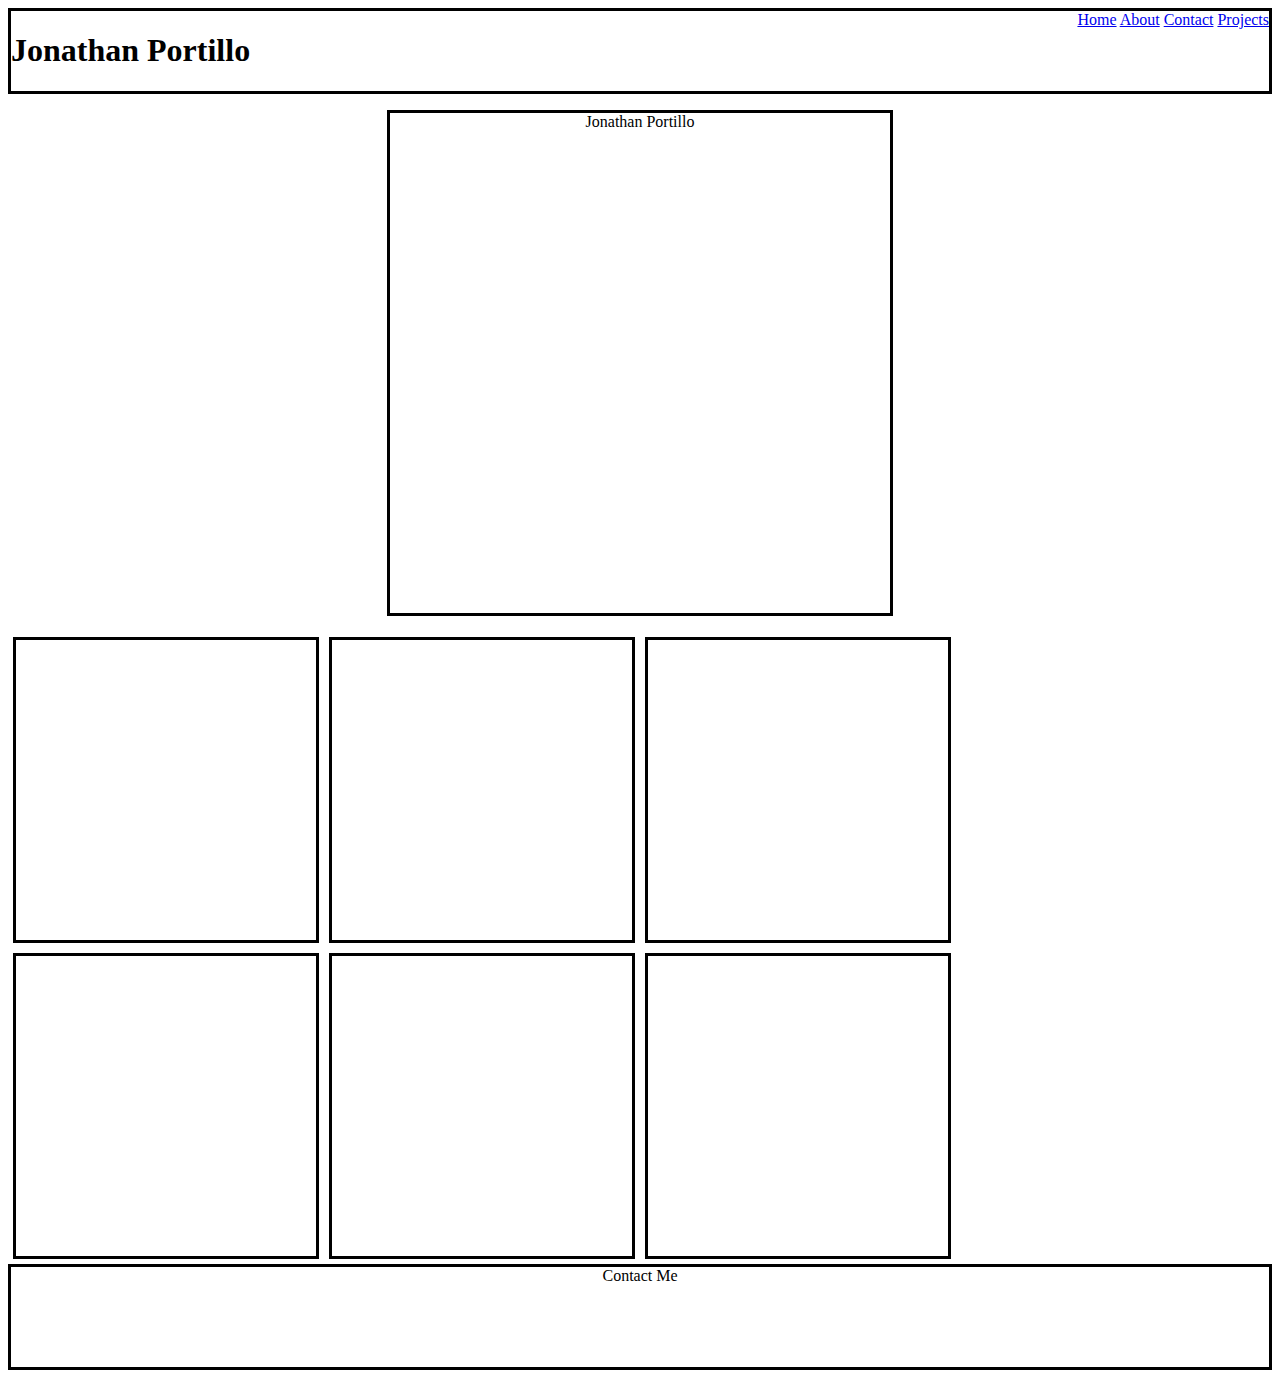
==== index.html @ ebe49ddd "wireframe layout" ====
<!DOCTYPE html>
<html lang="en">
<head>
    <meta charset="UTF-8">
    <meta name="viewport" content="width=device-width, initial-scale=1.0">
    <title>Document</title>
</head>
<link  href="./style/index.css" type="text/css" rel="stylesheet">
<body>
    <div class="container" >
    <header>
        <h1>Jonathan Portillo</h1>
        <nav class="navigation">
            <a href='#'>Home</a>
            <a href='#'>About</a>
            <a href='#'>Contact</a>
            <a href='#'>Projects</a>
        </nav>
    </header>
    <section class="content">
        <p class="centerContent">Jonathan Portillo</p>
    </section>
    <section class="projects">
        <div class="projectBoxes">
            <div></div>
            <div></div>
            <div></div>
            <div></div>
            <div></div>
            <div></div>
        </div>
    </section>
    <footer class="contact">Contact Me
    </footer>
    </div>

</body>

</html>
---- style/index.css ----
/* Add CSS styling here */
header{
    display:flex;
    justify-content: space-between;
    border: 3px solid black;
}

.navigation{
    display:flex
    justify-content: space-evenly;
    align-items: center;

}

.content{
    display:flex;
    justify-content: center;
    align-items: center;
}

.centerContent{
    width: 500px;
    height: 500px;
    border: solid black;
    text-align: center;
}

.project{
    display:flex;
    justify-content: center;
    align-items: center;
    border: solid black;
}

.projectBoxes {
    display: flex;
    flex-flow: wrap;
    width: 90%;
}

.projectBoxes > div {
    align-items: center;
    width: 300px;
    height: 300px;
    border: solid black;
    margin: 5px;
}

.contact{
    border: solid black;
    text-align: center;
    height: 100px;
}
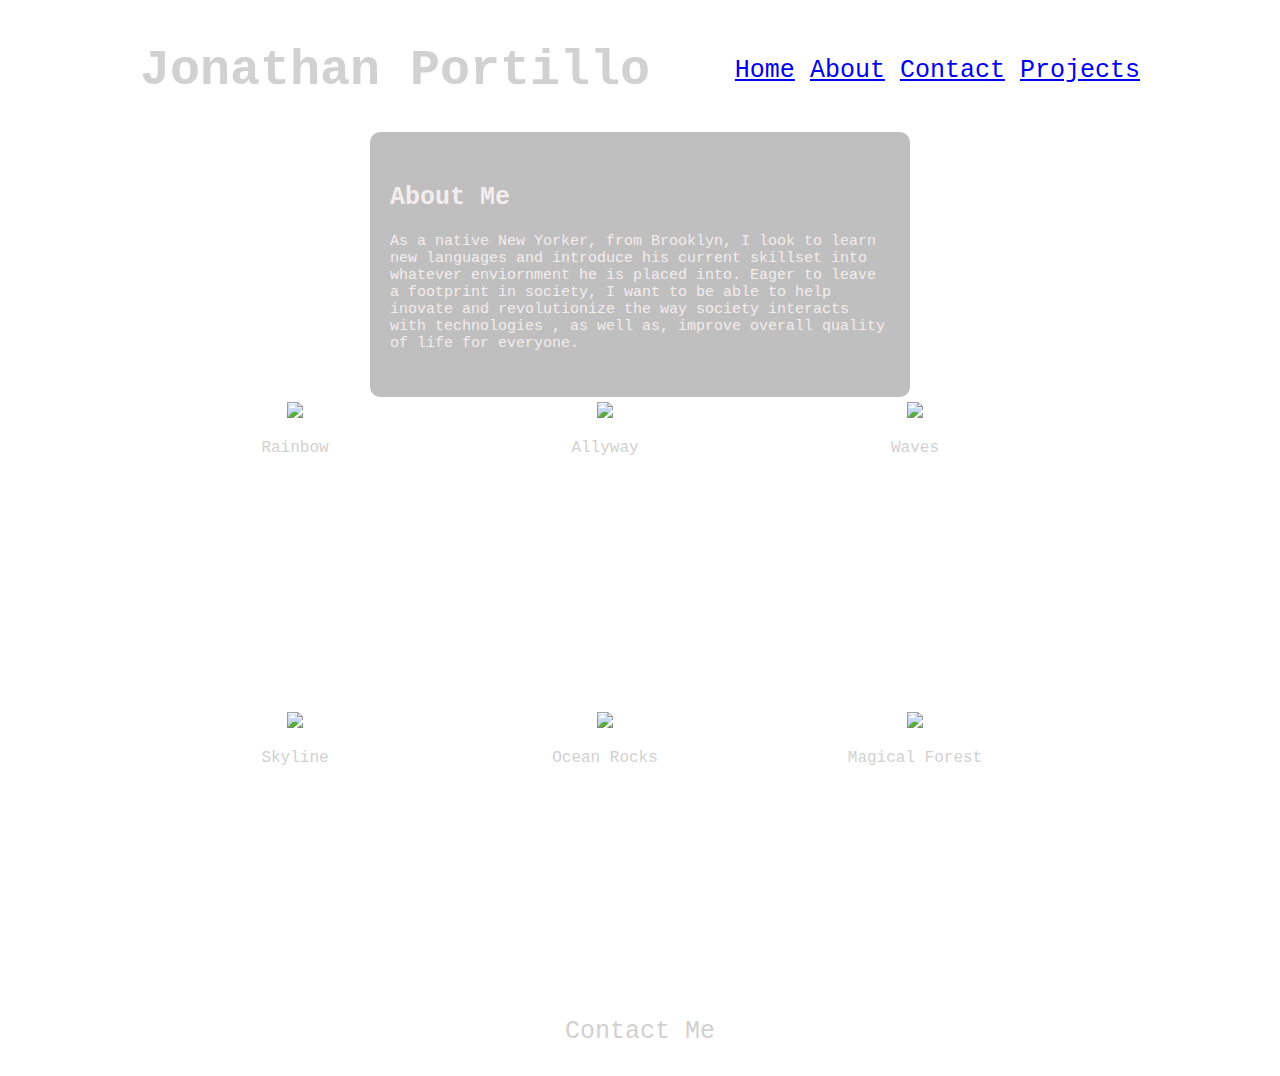
==== commit 8cc6e216: "added context to webpage" ====
--- a/index.html
+++ b/index.html
@@ -14,20 +14,46 @@
             <a href='#'>Home</a>
             <a href='#'>About</a>
             <a href='#'>Contact</a>
-            <a href='#'>Projects</a>
+            <a href="./projects.html">Projects</a>
         </nav>
     </header>
     <section class="content">
-        <p class="centerContent">Jonathan Portillo</p>
+        <div class="centerContent">
+            <h2>About Me</h2>
+            <p class="aboutMe">As a native New Yorker, from Brooklyn, I look to learn new languages and
+                introduce his current skillset into whatever enviornment he is placed into.  Eager to leave a footprint in
+                society, I want to be able to help inovate and revolutionize the way society interacts with technologies
+                , as well as, improve overall quality of life for everyone. 
+            </p>
+        </div>
     </section>
+
     <section class="projects">
         <div class="projectBoxes">
-            <div></div>
-            <div></div>
-            <div></div>
-            <div></div>
-            <div></div>
-            <div></div>
+            <div>
+                <img src="https://i.picsum.photos/id/1035/300/250.jpg">
+                <p>Rainbow</p>
+            </div>
+            <div>
+                <img src="https://i.picsum.photos/id/1047/300/250.jpg">
+                <p>Allyway</p>
+            </div>
+            <div>
+                <img src="https://i.picsum.photos/id/756/300/250.jpg">
+                <p>Waves</p>
+                <p></p>
+            </div>
+            <div><img src="https://i.picsum.photos/id/1067/300/250.jpg">
+                <p>Skyline</p>
+            </div>
+           
+            <div><img src="https://i.picsum.photos/id/1050/300/250.jpg">
+                <p>Ocean Rocks</p>
+            </div>
+            
+            <div><img src="https://i.picsum.photos/id/600/300/250.jpg">
+                <p>Magical Forest</p>
+            </div>
         </div>
     </section>
     <footer class="contact">Contact Me
--- a/style/index.css
+++ b/style/index.css
@@ -1,53 +1,105 @@
 /* Add CSS styling here */
+body{
+    background-image: url(https://i.picsum.photos/id/1033/2048/1365.jpg);
+    background-repeat: no-repeat;
+    background-attachment: fixed;
+    background-position: center;
+    
+   
+   
+
+}
+.container{
+    margin: auto;
+    width:1000px;
+    height: auto;
+}
 header{
     display:flex;
     justify-content: space-between;
-    border: 3px solid black;
+    align-items: center;
+    background-color: black, .08;
+    
+}
+h1 {
+    font-family: "Andale Mono",AndaleMono,monospace;
+    color:#d1d1d1;
+    font-stretch: expanded;
+    font-size: 50px;
 }
 
+h2{
+    font-family: "Andale Mono",AndaleMono,monospace;
+    color:#f3eded;
+    font-stretch: expanded;
+    font-size: 25px;
+}
+
+.aboutMe{
+    font-family: "Andale Mono",AndaleMono,monospace;
+    color:#f3eded;
+    font-stretch: expanded;
+    font-size: 15px;
+}
 .navigation{
+    font-family: "Andale Mono",AndaleMono,monospace;
     display:flex
     justify-content: space-evenly;
     align-items: center;
-
+    font-size: 25px;
+    color:white;
 }
 
 .content{
     display:flex;
     justify-content: center;
     align-items: center;
+    background-color: rgba(0, 0, 0, 0.25);
+    margin: auto;
+    padding:20px;
+    width:500px;
+    height:225px;
+    border-radius: 10px;
 }
 
 .centerContent{
-    width: 500px;
-    height: 500px;
-    border: solid black;
-    text-align: center;
+    width: auto;
+    height: auto;
+    text-align: left;
 }
 
-.project{
+.projects{
     display:flex;
     justify-content: center;
     align-items: center;
-    border: solid black;
+    flex-wrap: wrap;
 }
 
 .projectBoxes {
     display: flex;
-    flex-flow: wrap;
-    width: 90%;
+    flex-flow:wrap;
+    margin:auto;
+    font-family: "Andale Mono",AndaleMono,monospace;
+    color:#d1d1d1;   
+    text-align: center;
+
 }
 
 .projectBoxes > div {
     align-items: center;
+    justify-content: space-evenly;
     width: 300px;
     height: 300px;
-    border: solid black;
     margin: 5px;
 }
 
 .contact{
-    border: solid black;
     text-align: center;
-    height: 100px;
-}+    height: 50px;
+    font-family: "Andale Mono",AndaleMono,monospace;
+    color:#d1d1d1;
+    font-stretch: expanded;
+    font-size: 25px;
+}
+
+  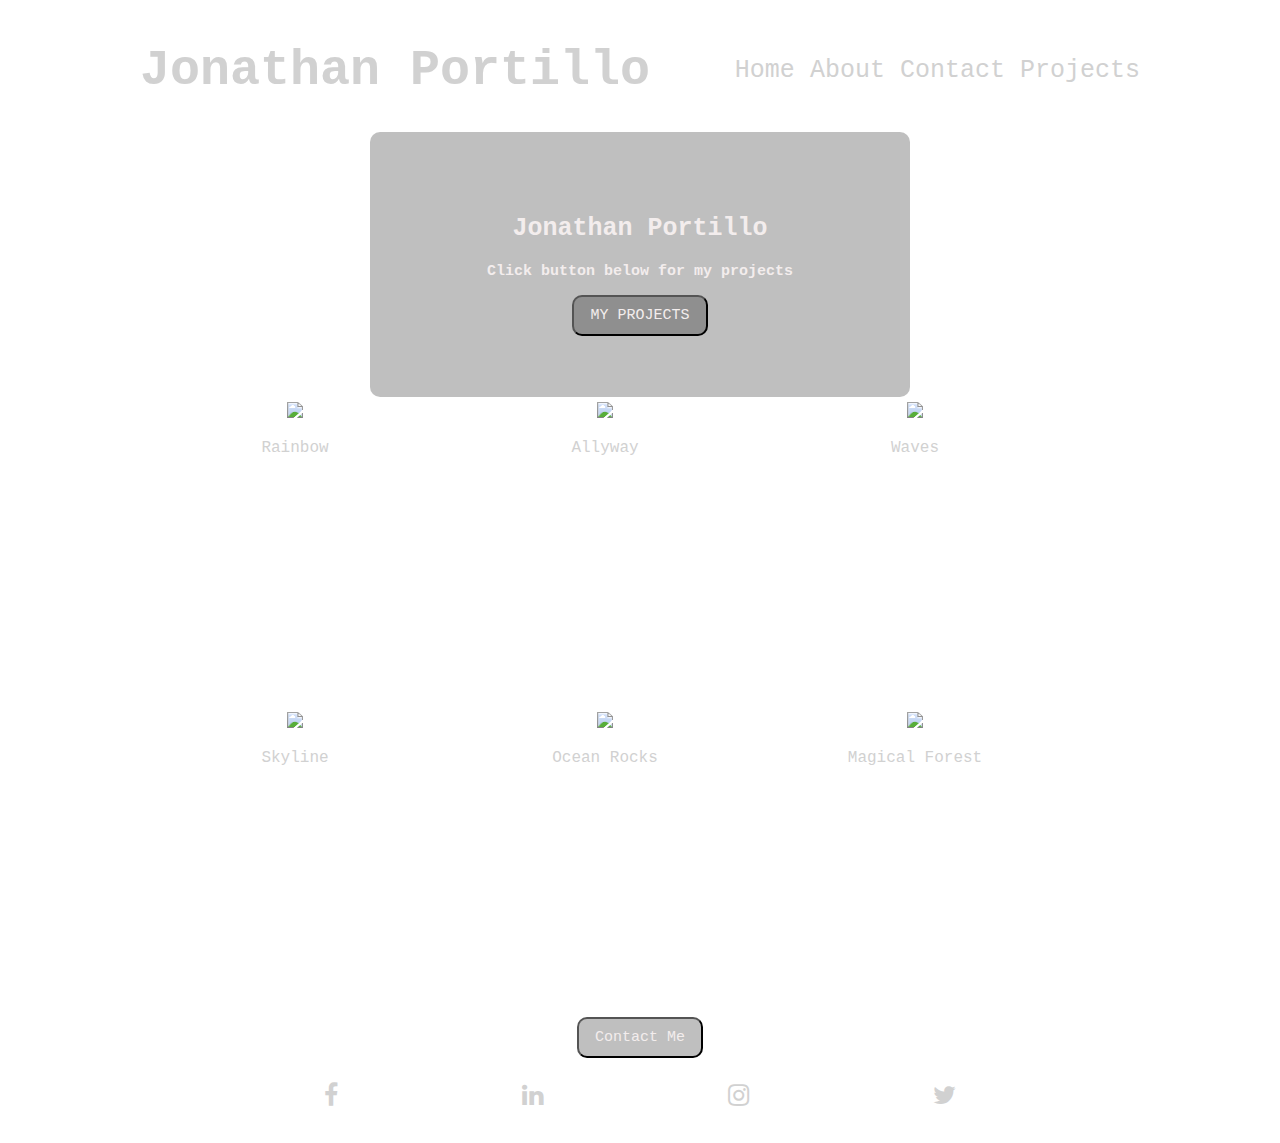
==== commit 3a474c5a: "added social media buttons and more links" ====
--- a/index.html
+++ b/index.html
@@ -1,65 +1,75 @@
 <!DOCTYPE html>
 <html lang="en">
-<head>
-    <meta charset="UTF-8">
-    <meta name="viewport" content="width=device-width, initial-scale=1.0">
+  <head>
+    <meta charset="UTF-8" />
+    <meta name="viewport" content="width=device-width, initial-scale=1.0" />
     <title>Document</title>
-</head>
-<link  href="./style/index.css" type="text/css" rel="stylesheet">
-<body>
-    <div class="container" >
-    <header>
+  </head>
+  <link href="./style/index.css" type="text/css" rel="stylesheet" />
+  <link
+    rel="stylesheet"
+    href="https://cdnjs.cloudflare.com/ajax/libs/font-awesome/4.7.0/css/font-awesome.min.css"
+  />
+
+  <body>
+    <div class="container">
+      <header>
         <h1>Jonathan Portillo</h1>
         <nav class="navigation">
-            <a href='#'>Home</a>
-            <a href='#'>About</a>
-            <a href='#'>Contact</a>
-            <a href="./projects.html">Projects</a>
+          <a href="#">Home</a>
+          <a href="./about.html">About</a>
+          <a href="./contact.html">Contact</a>
+          <a href="./projects.html">Projects</a>
         </nav>
-    </header>
-    <section class="content">
+      </header>
+      <section class="content">
         <div class="centerContent">
-            <h2>About Me</h2>
-            <p class="aboutMe">As a native New Yorker, from Brooklyn, I look to learn new languages and
-                introduce his current skillset into whatever enviornment he is placed into.  Eager to leave a footprint in
-                society, I want to be able to help inovate and revolutionize the way society interacts with technologies
-                , as well as, improve overall quality of life for everyone. 
-            </p>
+          <h2>Jonathan Portillo</h2>
+          <h3>Click button below for my projects</h3>
+          <a href="./projects.html"><button>MY PROJECTS</button></a>
         </div>
-    </section>
+      </section>
 
-    <section class="projects">
+      <section class="projects">
         <div class="projectBoxes">
-            <div>
-                <img src="https://i.picsum.photos/id/1035/300/250.jpg">
-                <p>Rainbow</p>
-            </div>
-            <div>
-                <img src="https://i.picsum.photos/id/1047/300/250.jpg">
-                <p>Allyway</p>
-            </div>
-            <div>
-                <img src="https://i.picsum.photos/id/756/300/250.jpg">
-                <p>Waves</p>
-                <p></p>
-            </div>
-            <div><img src="https://i.picsum.photos/id/1067/300/250.jpg">
-                <p>Skyline</p>
-            </div>
-           
-            <div><img src="https://i.picsum.photos/id/1050/300/250.jpg">
-                <p>Ocean Rocks</p>
-            </div>
-            
-            <div><img src="https://i.picsum.photos/id/600/300/250.jpg">
-                <p>Magical Forest</p>
-            </div>
+          <div>
+            <img src="https://i.picsum.photos/id/1035/300/250.jpg" />
+            <p>Rainbow</p>
+          </div>
+          <div>
+            <img src="https://i.picsum.photos/id/1047/300/250.jpg" />
+            <p>Allyway</p>
+          </div>
+          <div>
+            <img src="https://i.picsum.photos/id/756/300/250.jpg" />
+            <p>Waves</p>
+            <p></p>
+          </div>
+          <div>
+            <img src="https://i.picsum.photos/id/1067/300/250.jpg" />
+            <p>Skyline</p>
+          </div>
+
+          <div>
+            <img src="https://i.picsum.photos/id/1050/300/250.jpg" />
+            <p>Ocean Rocks</p>
+          </div>
+
+          <div>
+            <img src="https://i.picsum.photos/id/600/300/250.jpg" />
+            <p>Magical Forest</p>
+          </div>
         </div>
-    </section>
-    <footer class="contact">Contact Me
-    </footer>
+      </section>
+      <footer class="contact">
+        <a href="./contact.html"><button>Contact Me</button></a>
+        <p>
+          <a href="https://www.facebook.com" class="fa fa-facebook"></a>
+          <a href="https://www.linkedin.com" class="fa fa-linkedin"></a>
+          <a href="https://www.instagram.com" class="fa fa-instagram"></a>
+          <a href="https://www.twitter.com" class="fa fa-twitter"></a>
+        </p>
+      </footer>
     </div>
-
-</body>
-
-</html>+  </body>
+</html>
--- a/style/index.css
+++ b/style/index.css
@@ -4,15 +4,14 @@
     background-repeat: no-repeat;
     background-attachment: fixed;
     background-position: center;
-    
-   
-   
+    font-family: "Andale Mono",AndaleMono,monospace;
+}
 
-}
 .container{
     margin: auto;
-    width:1000px;
-    height: auto;
+    width:100%;
+    max-width:1000px;
+
 }
 header{
     display:flex;
@@ -22,32 +21,50 @@
     
 }
 h1 {
-    font-family: "Andale Mono",AndaleMono,monospace;
     color:#d1d1d1;
     font-stretch: expanded;
     font-size: 50px;
 }
 
 h2{
-    font-family: "Andale Mono",AndaleMono,monospace;
     color:#f3eded;
     font-stretch: expanded;
     font-size: 25px;
 }
 
-.aboutMe{
-    font-family: "Andale Mono",AndaleMono,monospace;
+h3{
     color:#f3eded;
     font-stretch: expanded;
     font-size: 15px;
 }
+
+.projectsButton{
+    color:#f3eded;
+    font-stretch: expanded;
+    font-size: 15px;
+}
+
+button{
+    
+    color: #f3eded;
+    background-color:rgba(0, 0, 0, 0.25);
+    font-size: 15px;
+    padding: 10px 16px;
+    border-radius: 10px;
+    font-family: "Andale Mono",AndaleMono,monospace;
+
+}
+a{
+    text-decoration: none;
+    color: #d1d1d1;
+
+}
 .navigation{
-    font-family: "Andale Mono",AndaleMono,monospace;
     display:flex
     justify-content: space-evenly;
     align-items: center;
     font-size: 25px;
-    color:white;
+    
 }
 
 .content{
@@ -65,7 +82,7 @@
 .centerContent{
     width: auto;
     height: auto;
-    text-align: left;
+    text-align: center;
 }
 
 .projects{
@@ -79,7 +96,6 @@
     display: flex;
     flex-flow:wrap;
     margin:auto;
-    font-family: "Andale Mono",AndaleMono,monospace;
     color:#d1d1d1;   
     text-align: center;
 
@@ -95,11 +111,13 @@
 
 .contact{
     text-align: center;
-    height: 50px;
-    font-family: "Andale Mono",AndaleMono,monospace;
-    color:#d1d1d1;
-    font-stretch: expanded;
+    align-content: center;
+    margin: 10px
+    height: 75rm;
     font-size: 25px;
 }
 
-  +.contact p{
+    display: Flex;
+    justify-content: space-evenly;
+}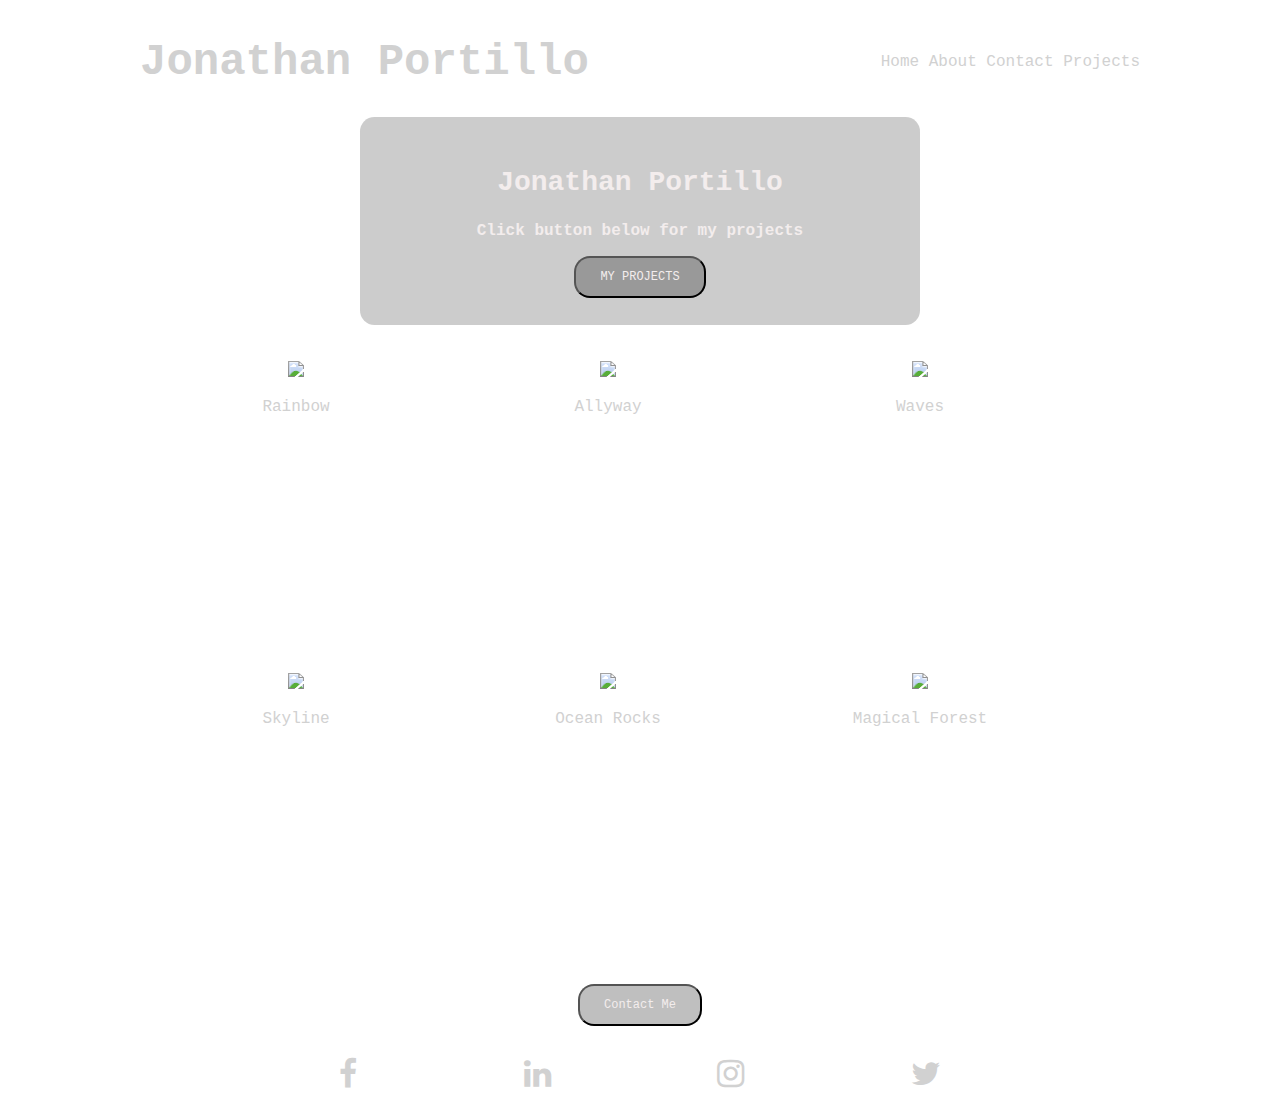
==== commit 3dc07675: "media 500px" ====
--- a/index.html
+++ b/index.html
@@ -10,6 +10,7 @@
     rel="stylesheet"
     href="https://cdnjs.cloudflare.com/ajax/libs/font-awesome/4.7.0/css/font-awesome.min.css"
   />
+  <meta name="viewport" content="width=device-width, initial-scale=1" />
 
   <body>
     <div class="container">
@@ -43,7 +44,6 @@
           <div>
             <img src="https://i.picsum.photos/id/756/300/250.jpg" />
             <p>Waves</p>
-            <p></p>
           </div>
           <div>
             <img src="https://i.picsum.photos/id/1067/300/250.jpg" />
--- a/style/index.css
+++ b/style/index.css
@@ -9,8 +9,8 @@
 
 .container{
     margin: auto;
-    width:100%;
-    max-width:1000px;
+    width: 1000px ;
+    max-width:auto;
 
 }
 header{
@@ -23,34 +23,34 @@
 h1 {
     color:#d1d1d1;
     font-stretch: expanded;
-    font-size: 50px;
+    font-size: 2.75rem;
 }
 
 h2{
     color:#f3eded;
     font-stretch: expanded;
-    font-size: 25px;
+    font-size: 1.75rem;
 }
 
 h3{
     color:#f3eded;
     font-stretch: expanded;
-    font-size: 15px;
+    font-size: 1rem;
 }
 
 .projectsButton{
     color:#f3eded;
     font-stretch: expanded;
-    font-size: 15px;
+    font-size: 1rem;
 }
 
 button{
     
     color: #f3eded;
     background-color:rgba(0, 0, 0, 0.25);
-    font-size: 15px;
-    padding: 10px 16px;
-    border-radius: 10px;
+    font-size: .75rem;
+    padding: .75rem 1.5rem;
+    border-radius: 1rem;
     font-family: "Andale Mono",AndaleMono,monospace;
 
 }
@@ -61,9 +61,7 @@
 }
 .navigation{
     display:flex
-    justify-content: space-evenly;
-    align-items: center;
-    font-size: 25px;
+    font-size: 1.75rem;
     
 }
 
@@ -71,12 +69,11 @@
     display:flex;
     justify-content: center;
     align-items: center;
-    background-color: rgba(0, 0, 0, 0.25);
+    background-color: rgba(0, 0, 0, 0.2);
     margin: auto;
-    padding:20px;
-    width:500px;
-    height:225px;
-    border-radius: 10px;
+    width:35rem;
+    height:13rem;
+    border-radius: .9rem;
 }
 
 .centerContent{
@@ -104,20 +101,52 @@
 .projectBoxes > div {
     align-items: center;
     justify-content: space-evenly;
-    width: 300px;
-    height: 300px;
-    margin: 5px;
+    width: 15rem;
+    height: 15rem;
+    margin: 2.25rem;
 }
 
 .contact{
     text-align: center;
     align-content: center;
-    margin: 10px
-    height: 75rm;
-    font-size: 25px;
+    margin: 2rem;
+    height: 6rem;
+    font-size: 2rem;
 }
 
 .contact p{
     display: Flex;
     justify-content: space-evenly;
+}
+
+@media(max-width: 800px){
+
+}
+
+@media(max-width:500px){
+    .container{
+        width:100%
+    }
+    h1{
+        display:none;
+    }
+
+    .header{
+        width: 100%;
+    }
+
+    .content{
+        width: 100%;
+        border:white 1px;
+    }
+
+    .projectBoxes{
+        flex-direction: column;
+    }
+    .contact{
+        width:100%;
+       
+    }
+
+     
 }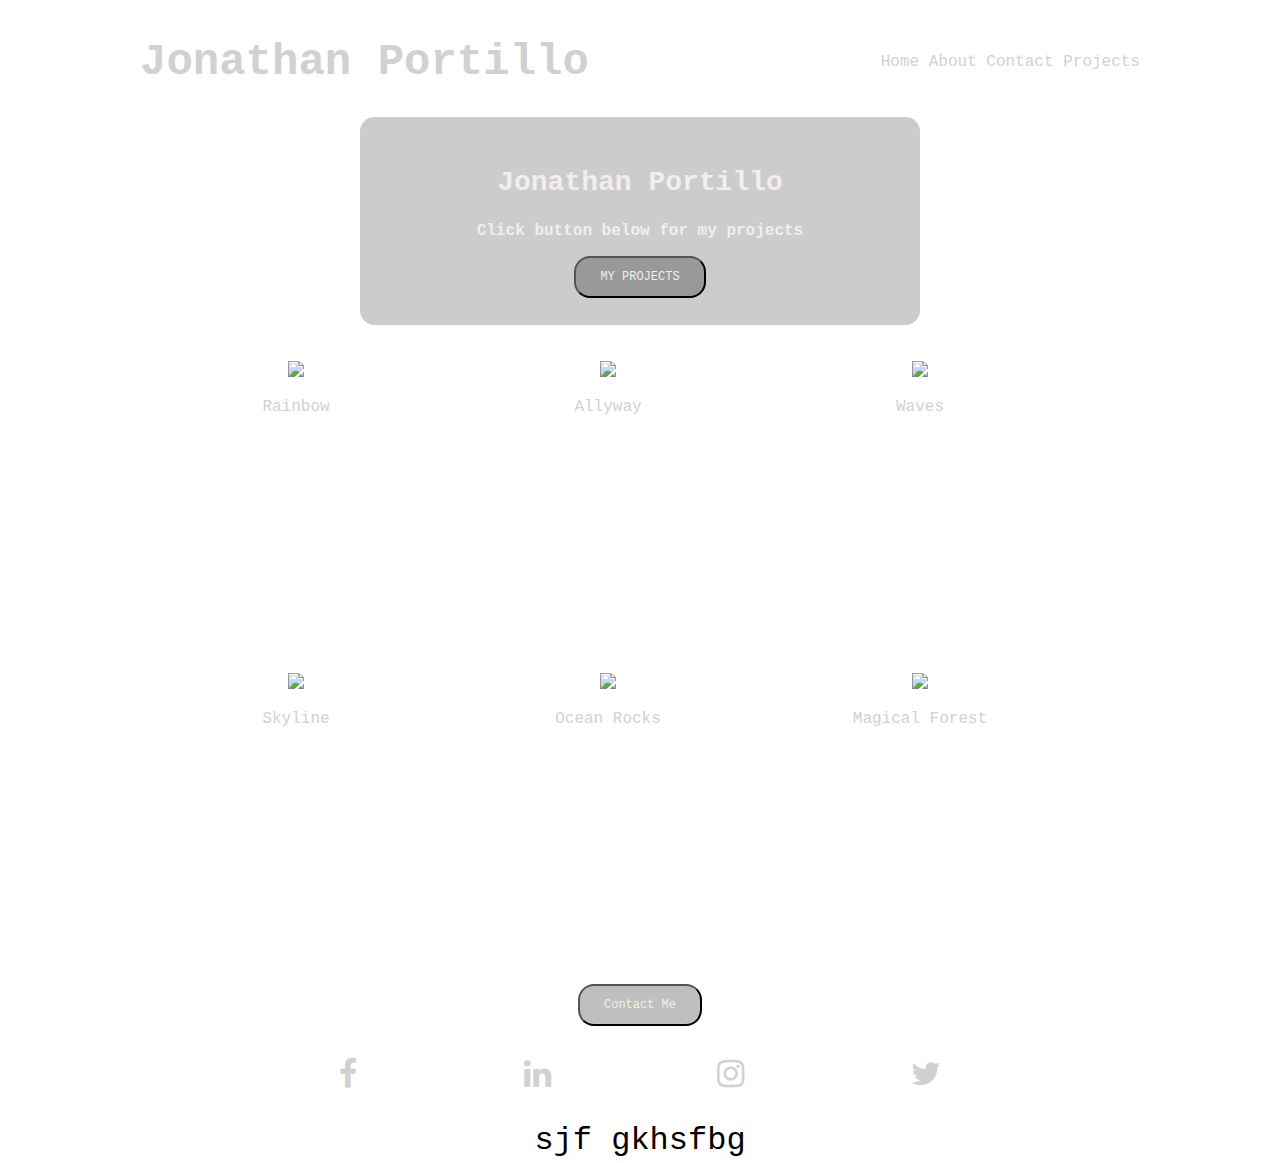
==== commit 9d6e65e8: "stuff" ====
--- a/index.html
+++ b/index.html
@@ -69,6 +69,7 @@
           <a href="https://www.instagram.com" class="fa fa-instagram"></a>
           <a href="https://www.twitter.com" class="fa fa-twitter"></a>
         </p>
+        <p>sjf gkhsfbg</p>
       </footer>
     </div>
   </body>
--- a/style/index.css
+++ b/style/index.css
@@ -9,8 +9,8 @@
 
 .container{
     margin: auto;
-    width: 1000px ;
-    max-width:auto;
+    width: 1000px;
+ ]
 
 }
 header{
@@ -120,32 +120,56 @@
 }
 
 @media(max-width: 800px){
+    .container{
+        width:100%;
+        align-items: center;
 
 }
 
+h1{
+    display:none;
+}
+
+.header{
+    width: 100%;
+}
+
+.projectBoxes{
+    padding-left: 5%;
+}
+
 @media(max-width:500px){
-    .container{
-        width:100%
+
+    .navigation{
+        width: 100%;
+        display: flex;
+        justify-content: space-between;
+        text-align: center;
+        padding-left: 0%;
     }
-    h1{
-        display:none;
+    .content{
+        width: 90%;
     }
 
-    .header{
-        width: 100%;
-    }
-
-    .content{
-        width: 100%;
-        border:white 1px;
+    .projects{
+        display: flex;
+        justify-content: center;
+        padding-right: 8%;
     }
 
     .projectBoxes{
         flex-direction: column;
+        display: flex;
+        justify-content: center;
     }
     .contact{
-        width:100%;
+        width: 80%;
+
        
+    }
+
+    p{
+        padding-left: 10%
     }
 
      
